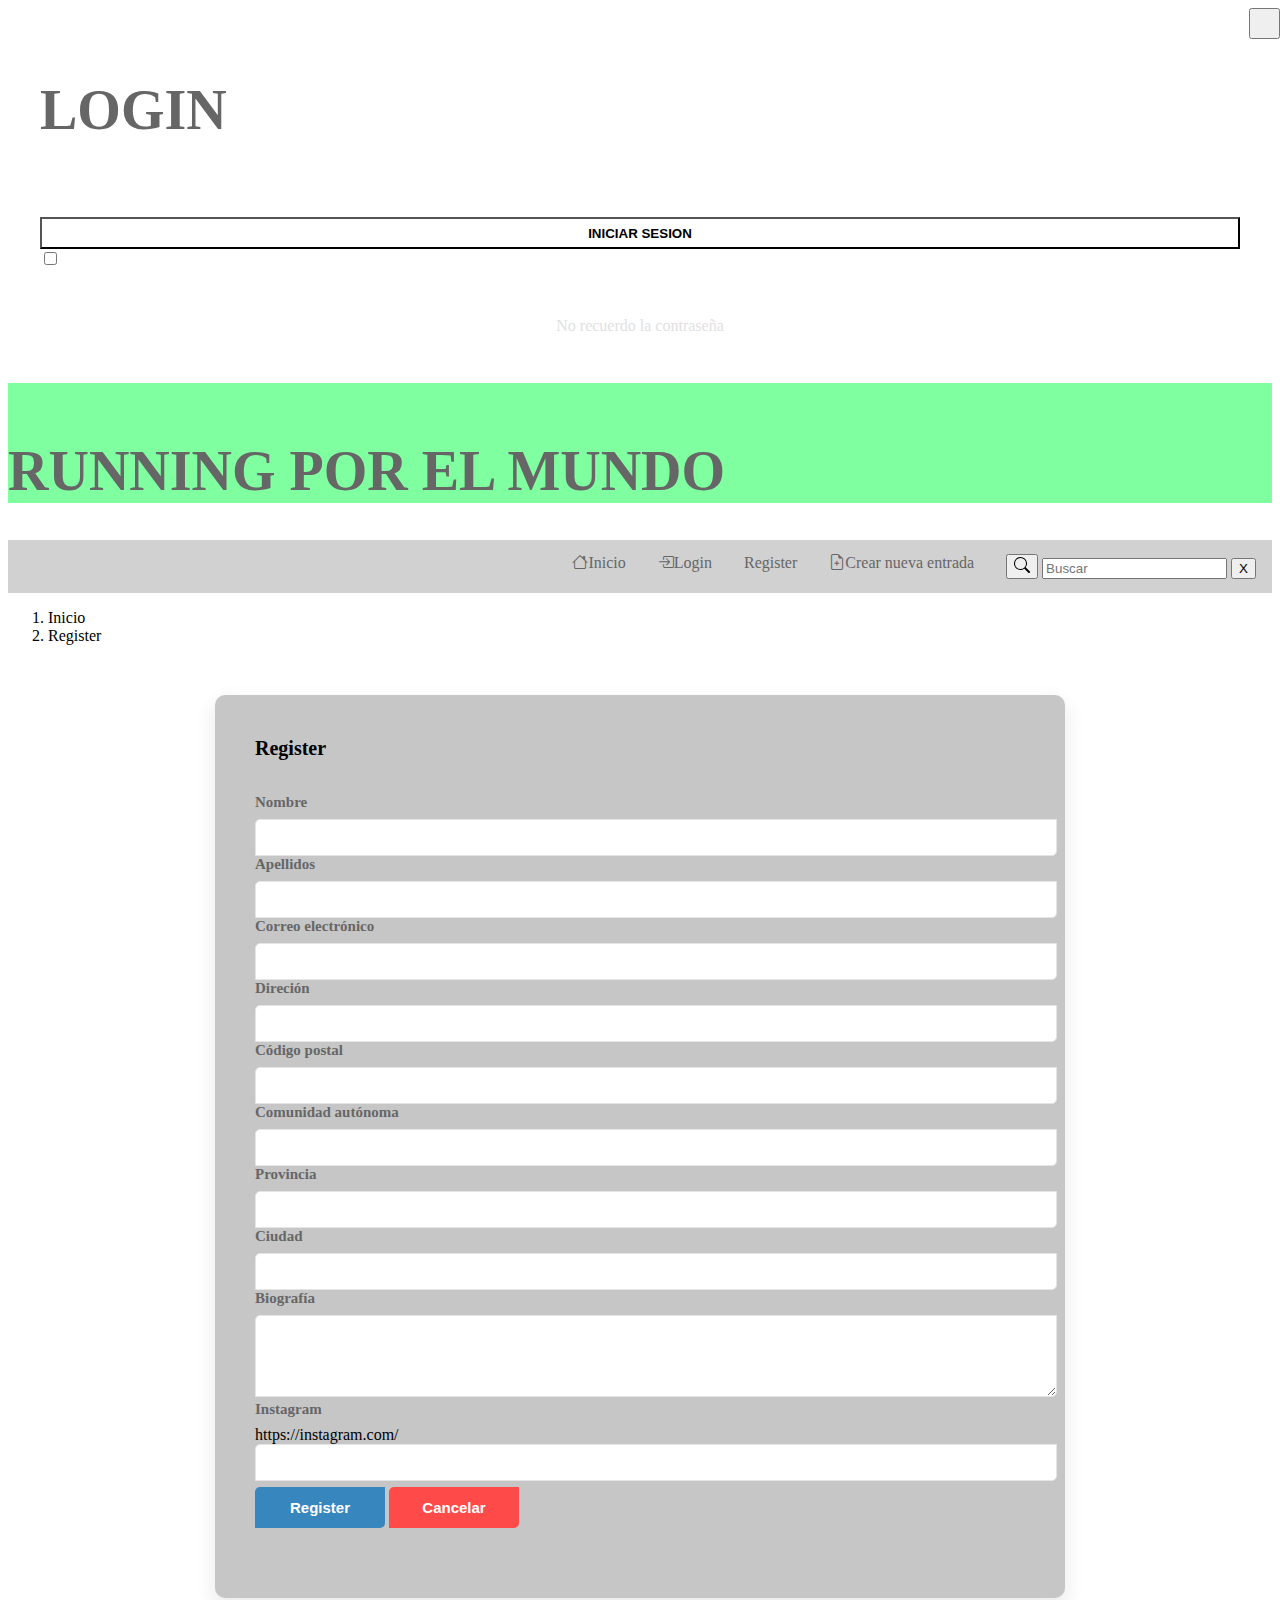
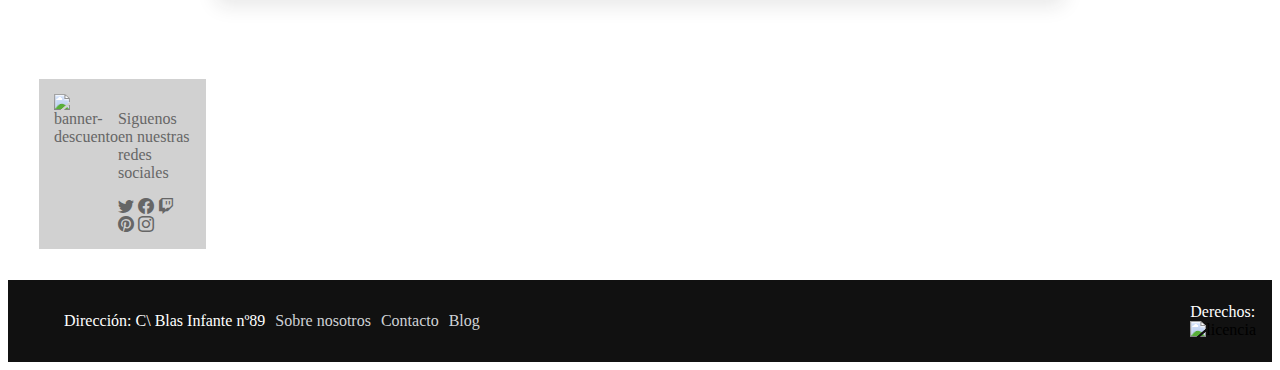
==== register.html @ 79277d88 "Arreglo 2" ====
<!DOCTYPE html>
<html lang="en">

<head>
  <meta charset="UTF-8" />
  <meta http-equiv="X-UA-Compatible" content="IE=edge" />
  <meta name="viewport" content="width=device-width, initial-scale=1.0" />
  <title>Layout responsive</title>
  <link rel="stylesheet" href="styles/styles.css" />
  <link rel="stylesheet" href="https://cdn.jsdelivr.net/npm/bootstrap-icons@1.10.3/font/bootstrap-icons.css" />
  <link href="https://cdn.jsdelivr.net/npm/bootstrap@5.3.0-alpha1/dist/css/bootstrap.min.css" rel="stylesheet"
    integrity="sha384-GLhlTQ8iRABdZLl6O3oVMWSktQOp6b7In1Zl3/Jr59b6EGGoI1aFkw7cmDA6j6gD" crossorigin="anonymous" />
  <script defer src="js/utils.js"></script>
  <script defer src="https://cdn.jsdelivr.net/npm/bootstrap@5.3.0-alpha1/dist/js/bootstrap.bundle.min.js"
    integrity="sha384-w76AqPfDkMBDXo30jS1Sgez6pr3x5MlQ1ZAGC+nuZB+EYdgRZgiwxhTBTkF7CXvN" crossorigin="anonymous">
    </script>
</head>

<body>
   <!-- MODAL -->
   <div class="modal fade" id="ModalForm" tabindex="-1" aria-hidden="true">
    <div class="modal-dialog modal-dialog-centered">
      <div class="modal-content">
        <div class="modal-body">
          <button type="button" class="btn-close btn-close-white" data-bs-dismiss="modal" aria-label="Close"></button>
          <div class="myform bg-dark bg-opacity-50">
            <h1 class="text-center">LOGIN</h1>
            <form>
              <div class="mb-3 mt-4">
                <label for="inputEmail" class="form-label">Dirección de correo</label>
                <input type="email" class="form-control" id="inputEmail"/>
              </div>
              <div class="mb-3">
                <label for="inputPass" class="form-label">Contraseña</label>
                <input type="password" class="form-control" id="inputPass" />
              </div>
              <button type="submit" class="btn btn-light mt-3">INICIAR SESION</button>
              <div class="my-3 form-check">
                <input type="checkbox" class="form-check-input" id="checkLogin" />
                <label class="form-check-label" for="checkLogin"><small>Recuerdame</small></label>
              </div>
              <p><a href="#">No recuerdo la contraseña</a></p>
            </form>
          </div>
        </div>
      </div>
    </div>
  </div>
  <!-- END MODAL-->
  <div class="container-fluid">
    <header class="row">
      <img class="logo col-1" src="img/logo.svg" alt="" />
      <h1 class="col-10 text-center">RUNNING POR EL MUNDO</h1>
    </header>
    <nav class="row">
      <ul class="m-0">
        <li>
          <a href="index.html"><i class="bi bi-house mx-2"></i>Inicio</a>
        </li>
        <li><a id="login" data-bs-toggle="modal" data-bs-target="#ModalForm"><i
              class="bi bi-box-arrow-in-right mx-2" href="#"></i>Login</a></li>
        <li><a href="register.html">Register</a></li>
        <li>
          <a href="#"><i class="bi bi-file-earmark-plus mx-2"></i>Crear nueva entrada</a>
        </li>
        <li>
          <div class="input-group col p-2">
            <button type="button" data-bs-toggle="collapse" data-bs-target=".collapseInput" aria-expanded="false"
              class="input-group-text" id="basic-addon1">
              <svg xmlns="http://www.w3.org/2000/svg" width="16" height="16" fill="currentColor" class="bi bi-search"
                viewBox="0 0 16 16">
                <path
                  d="M11.742 10.344a6.5 6.5 0 1 0-1.397 1.398h-.001c.03.04.062.078.098.115l3.85 3.85a1 1 0 0 0 1.415-1.414l-3.85-3.85a1.007 1.007 0 0 0-.115-.1zM12 6.5a5.5 5.5 0 1 1-11 0 5.5 5.5 0 0 1 11 0z">
                </path>
              </svg>
            </button>
            <input type="text" class="form-control collapse collapse-horizontal collapseInput" placeholder="Buscar"
              aria-label="Search" aria-describedby="basic-addon1" />
            <button type="button" data-bs-toggle="collapse" data-bs-target=".collapseInput"
              aria-expanded="false"
              class="input-group-text collapse collapse-horizontal input-group-text text-center collapseInput"
              aria-label="Close">X</button>
          </div>
        </li>
      </ul>
    </nav>
    <div>
      <ol class="breadcrumb">
        <li class="breadcrumb-item active">Inicio</li>
        <li class="breadcrumb-item active" aria-current="page">Register</li>
      </ol>
    </div>

    <div class="row">
      <div class="wrapper col-10 m-2">
        <form class="form-right">
          <h2 class="text-uppercase">Register</h2>
          <div class="row">
            <div class="col-sm-6 mb-3">
              <label>Nombre</label>
              <input type="text" name="nombre" id="nombre" class="input-field" required>
            </div>
            <div class="col-sm-6 mb-3">
              <label>Apellidos</label>
              <input type="text" name="apellidos" id="apellidos" class="input-field" required>
            </div>
          </div>
          <div class="mb-3">
            <label>Correo electrónico</label>
            <input type="email" class="input-field" name="email" required>
          </div>
          <div class="row">
            <div class="col-sm-6 mb-3">
              <label>Direción</label>
              <input type="text" name="dir" id="dir" class="input-field">
            </div>
            <div class="col-sm-6 mb-3">
              <label>Código postal</label>
              <input type="number" min="10000" max="99999" name="cp" id="cp" class="input-field">
            </div>
          </div>
          <div class="row">
            <div class="col-sm-4 mb-3">
              <label>Comunidad autónoma</label>
              <input type="text" name="comunidadA" id="comunidadA" class="input-field">
            </div>
            <div class="col-sm-4 mb-3">
              <label>Provincia</label>
              <input type="text" name="provin" id="provin" class="input-field">
            </div>
            <div class="col-sm-4 mb-3">
              <label>Ciudad</label>
              <input type="text" name="ciudad" id="ciudad" class="input-field">
            </div>
          </div>
          <div class="mb-3">
            <label>Biografía</label>
            <textarea name="biograf" id="biograf" rows="4" class="input-field"></textarea>
          </div>
          <div class="mb-3">
            <label>Instagram</label>
            <div class="input-group col p-2">
              <span class="input-group-text">https://instagram.com/</span>
              <input type="text" class="form-control input-field w-75" name="insta">
            </div>
          </div>
          <div class="form-field">
            <input type="submit" value="Register" class="register" name="register">
            <input type="reset" value="Cancelar" class="cancelar" name="cancelar">
          </div>
        </form>
      </div>

      <div class="sidebars col">
        <aside class="w-100 row">
          <img class="banner" id="myImg" src="img/banner.png" alt="banner-descuento" />
          <div id="redes" class="mt-4">
            <p class="text-center">Siguenos en nuestras redes sociales</p>
            <div class="row">
              <i class="bi bi-twitter col-2"></i>
              <i class="bi bi-facebook col-2"></i>
              <i class="bi bi-twitch col-2"></i>
              <i class="bi bi-pinterest col-2"></i>
              <i class="bi bi-instagram col-2"></i>
            </div>
          </div>
        </aside>
      </div>
    </div>
  </div>
  <footer class="col-12">
    <div class="footer-menu col-11">
      <ul class="f-menu">
        <li>Dirección: C\ Blas Infante nº89</li>
        <li><a href="#">Sobre nosotros</a></li>
        <li><a href="#">Contacto</a></li>
        <li><a href="#">Blog</a></li>
      </ul>
    </div>
    <div class="col">
      Derechos: <br />
      <a href="https://creativecommons.org/licenses/by-nc/4.0/" target="_blank"><img src="img/88x31.png" alt="licencia"
          class="licencia_footer" /></a>
    </div>
  </footer>
</body>

</html>
---- styles/styles.css ----
@import url("https://fonts.googleapis.com/css2?family=Merriweather:wght@300&display=swap");

.container {
  font-family: "Merriweather";
}

/* HEADER */
header {
  background-color: #7fffa0;
}

h1 {
  color: #666;
  font-size: 3.5em !important;
  align-self: center;
  font-family: Copperplate,Copperplate Gothic Light,fantasy; 
}

h2{
  font-size: 1.25rem !important;
}


/* NAV */
nav {
  background-color: #d1d1d1;
}

nav ul {
  list-style-type: none;
  display: flex;
  justify-content: center;
}

nav li a,
nav li div {
  display: block;
  color: #666 !important;
  text-align: center;
  padding: 14px 16px;
  text-decoration: none;
}

nav li a:hover {
  background-color: #a6a6a6;
  cursor: pointer;
}

nav ul li:first-child {
  margin-left: auto;
}

nav ul li:nth-of-type(6) {
  margin-left: auto;
}

/* ARTICLE */
.articulos {
  background-color: white;
  padding: 1em;
}

.textArt {
  overflow: hidden;
   display: -webkit-box;
   -webkit-line-clamp: 9;
   -webkit-box-orient: vertical;
   word-wrap: break-word;
}

.articulos img {
  width: 100%;
}

section {
  margin-bottom: 20px;
  background-color: #fff;
}

section header,
section footer {
  padding: 0.5em;
  background-color: #d1d1d1;
}

hr {
  border: 1px solid #666;
  background-color: #666;
}

/* ASIDE */
article,
aside {
  margin: 15px;
  color: #666;
  display: flex;
  justify-content: center;
}



@-webkit-keyframes zoom {
  from {
    -webkit-transform: scale(0);
  }

  to {
    -webkit-transform: scale(1);
  }
}

@keyframes zoom {
  from {
    transform: scale(0);
  }

  to {
    transform: scale(1);
  }
}

.close {
  position: absolute;
  right: 35px;
  top: 27px;
  font-size: 40px;
  font-weight: bold;
  transition: 0.3s;
  border: 0;
}

.close:hover,
.close:focus {
  color: #bbb;
  text-decoration: none;
  cursor: pointer;
}

.info {
  width: 95%;
  margin-top: 15px;
  margin-left: 5%;
}

aside {
  background-color: #d1d1d1;
  width: 137px;
  padding: 15px;
}

.sidebars {
  padding: 1em;
}

a {
  color: black;
  text-decoration: none !important;
}

a:hover {
  color: #4967ff;
}

/* FOOTER */
footer {
  align-items: center;
  display: flex;
  justify-content: space-between;
  padding: 1em;
  background: #111;
  color: #fff;
}

.footer-menu {
  float: right;
}

.footer-menu ul {
  display: flex;
}

.footer-menu ul li {
  padding-right: 10px;
  display: block;
}

.footer-menu ul li a {
  color: #cfd2d6;
  text-decoration: none;
}

.footer-menu ul li a:hover {
  color: #27bcda;
}

@media screen and (min-width: 375px) and (max-width: 667px) and (orientation: portrait) {
  .container {
    display: flex;
    flex-direction: column;
  }
}

/* VIDEO */
#myVideo {
  position: fixed;
  right: 0;
  bottom: 0;
  min-width: 100%;
  min-height: 100%;
}

.contentVideo {
  position: fixed;
  bottom: 0;
  right: 0;
  background: rgba(0, 0, 0, 0.5);
  color: #f1f1f1;
  width: 100%;
  padding: 20px;
}

.ocultar {
  display: none !important;
}

.myBtn {
  width: 200px;
  font-size: 18px;
  padding: 10px;
  border: none;
  background: #000;
  color: #fff;
  cursor: pointer;
}

.myBtn:hover {
  background: #ddd;
  color: black;
}

.texto_animado {
  position: relative;
  animation-name: example;
  animation-duration: 4s;
  animation-delay: 3s;
}

#myCloseBtn {
  position: absolute;
  top: 1em;
  right: 1em;
  color: white !important;
  background-color: red;
}

@keyframes example {
  0% {
    left: 0px;
    top: 0px;
  }
  50% {
    left: 200px;
  }

  100% {
    left: 0px;
    top: 0px;
  }
}

/* MODAL */

#ModalForm .modal-cont {
  width: 80% !important;
  margin: 0 auto !important;
}

#ModalForm .modal-body {
  padding: 0 !important;
}
#ModalForm .btn-close {
  position: absolute !important;
  right: 0 !important;
  padding: 1em !important;
}

#ModalForm .myform {
  padding: 2em !important;
  max-width: 100% !important;
  color: #fff !important;
}
@media (max-width: 576px) {
  #ModalForm .myform {
    max-width: 90% !important;
    margin: 0 auto !important;
  }
}
#ModalForm .form-control:focus {
  box-shadow: inset 0 -1px 0 #7e7e7e !important;
}
#ModalForm .form-control {
  background-color: inherit !important;
  color: #fff !important;
  padding-left: 0 !important;
  border: 0 !important;
  border-radius: 0 !important;
  border-bottom: 1px solid #fff !important;
  -webkit-border-radius: 0 !important;
  -moz-border-radius: 0 !important;
  -ms-border-radius: 0 !important;
  -o-border-radius: 0 !important;
}
#ModalForm .myform .btn {
  width: 100% !important;
  font-weight: 800 !important;
  background-color: #fff !important;
  border-radius: 0 !important;
  padding: 0.5em 0 !important;
  -webkit-border-radius: 0 !important;
  -moz-border-radius: 0 !important;
  -ms-border-radius: 0 !important;
  -o-border-radius: 0 !important;
}
#ModalForm .myform .btn:hover {
  background-color: inherit !important;
  color: #fff !important;
  border-color: #fff !important;
}
#ModalForm p {
  text-align: center !important;
  padding-top: 2em !important;
  color: grey !important;
}
#ModalForm p a {
  color: #e1e1e1 !important;
  text-decoration: none !important;
}
#ModalForm p a:hover {
  color: #fff !important;
}

/* REGISTER */
@import url("https://fonts.googleapis.com/css2?family=Poppins:wght@300;400;500;600;700;800;900&display=swap");

.wrapper {
  max-width: 850px;
  background-color: #c6c6c6;
  border-radius: 10px;
  position: relative;
  display: flex;
  margin: 50px auto;
  box-shadow: 0 8px 20px 0px #1f1f1f1a;
  overflow: hidden;
}

.wrapper h2 {
  font-weight: 700;
  font-size: 25px;
  padding: 5px 0 0;
  margin-bottom: 34px;
  pointer-events: none;
}

.wrapper .form-right {
  padding: 20px 40px;
  position: relative;
  width: 100%;
}

.wrapper .form-right h2 {
  color: black;
}

.wrapper .form-right label {
  font-weight: 600;
  font-size: 15px;
  color: #666;
  display: block;
  margin-bottom: 8px;
}

.wrapper .form-right .input-field {
  width: 100%;
  padding: 10px 15px;
  border: 1px solid #e5e5e5;
  border-top-left-radius: 5px;
  border-bottom-right-radius: 5px;
  outline: none;
  color: #333;
}

.wrapper .form-right .input-field:focus {
  border: 1px solid #31a031;
}

.wrapper .option {
  display: block;
  position: relative;
  padding-left: 30px;
  margin-bottom: 12px;
  font-size: 0.95rem;
  font-weight: 900;
  cursor: pointer;
  user-select: none;
}

.wrapper .option input {
  position: absolute;
  opacity: 0;
  cursor: pointer;
  height: 0;
  width: 0;
}

.wrapper .checkmark {
  position: absolute;
  top: 0;
  left: 0;
  height: 18px;
  width: 18px;
  background-color: #fff;
  border: 2px solid #ddd;
  border-radius: 2px;
}

.wrapper .option:hover input ~ .checkmark {
  background-color: #f1f1f1;
}

.wrapper .option input:checked ~ .checkmark {
  border: 2px solid #e5e5e5;
  background-color: #fff;
  transition: 300ms ease-in-out all;
}

.wrapper .checkmark:after {
  content: "\2713";
  position: absolute;
  display: none;
  color: #3786bd;
  font-size: 1rem;
}

.wrapper .option input:checked ~ .checkmark:after {
  display: block;
}

.wrapper .option .checkmark:after {
  left: 2px;
  top: -4px;
  width: 5px;
  height: 10px;
}

.wrapper .register {
  padding: 12px;
  background: #3786bd;
  border-top-left-radius: 5px;
  border-bottom-right-radius: 5px;
  width: 130px;
  border: none;
  margin: 6px 0 50px 0px;
  cursor: pointer;
  color: #fff;
  font-weight: 700;
  font-size: 15px;
}

.wrapper .cancelar {
  padding: 12px;
  background: #ff4a4a;
  border-top-left-radius: 5px;
  border-bottom-right-radius: 5px;
  width: 130px;
  border: none;
  margin: 6px 0 50px 0px;
  cursor: pointer;
  color: #fff;
  font-weight: 700;
  font-size: 15px;
}

.wrapper .register:hover {
  background-color: #3785bde0;
}

.wrapper .cancelar:hover {
  background-color: #ff6767;
}

.wrapper a {
  text-decoration: none;
}

@media (max-width: 860.5px) {
  .wrapper {
    margin: 50px 5px;
  }
}

@media (max-width: 767.5px) {
  .wrapper {
    flex-direction: column;
    margin: 30px 20px;
  }
}

@media (max-width: 575px) {
  .wrapper {
    margin: 30px 15px;
  }
  .wrapper .form-right {
    padding: 25px;
  }
}

/* BOTON CAMBIO DE TEMA */

#switch {
  position: relative;
  display: inline-block;
  width: 60px;
  height: 34px;
}

#switch input { 
  opacity: 0;
  width: 0;
  height: 0;
}

.slider {
  position: absolute;
  cursor: pointer;
  top: 0;
  left: 0;
  right: 0;
  bottom: 0;
  background-color:var(--color-fuente);
  -webkit-transition: .4s;
  transition: .4s;
}

.slider:before {
  position: absolute;
  content: "";
  height: 26px;
  width: 26px;
  left: 4px;
  bottom: 4px;
  background-color:var(--color-fondo);
  -webkit-transition: .4s;
  transition: .4s;
}

input:checked + .slider {
  background-color: var(--color-fuente);
}

input:focus + .slider {
  box-shadow: 0 0 1px var(--color-fuente);
}

input:checked + .slider:before {
  -webkit-transform: translateX(26px);
  -ms-transform: translateX(26px);
  transform: translateX(26px);
}

.slider.round {
  border-radius: 34px;
}

.slider.round:before {
  border-radius: 50%;
}

/* RESPONSIVE */
@media (max-width: 1250px) {
  .textArt {
     -webkit-line-clamp: 6;
  }
  h1 {
    font-size: 3em !important;
  }
}

@media (max-width: 1000px) {
  .textArt {
     -webkit-line-clamp: 4;
  }
  h1 {
    font-size: 2.5em !important;
  }
}

@media (max-width: 767px) {
  .textArt {
     -webkit-line-clamp: 2;
  }
  h1 {
    font-size: 1.5em !important;
  }
  
}
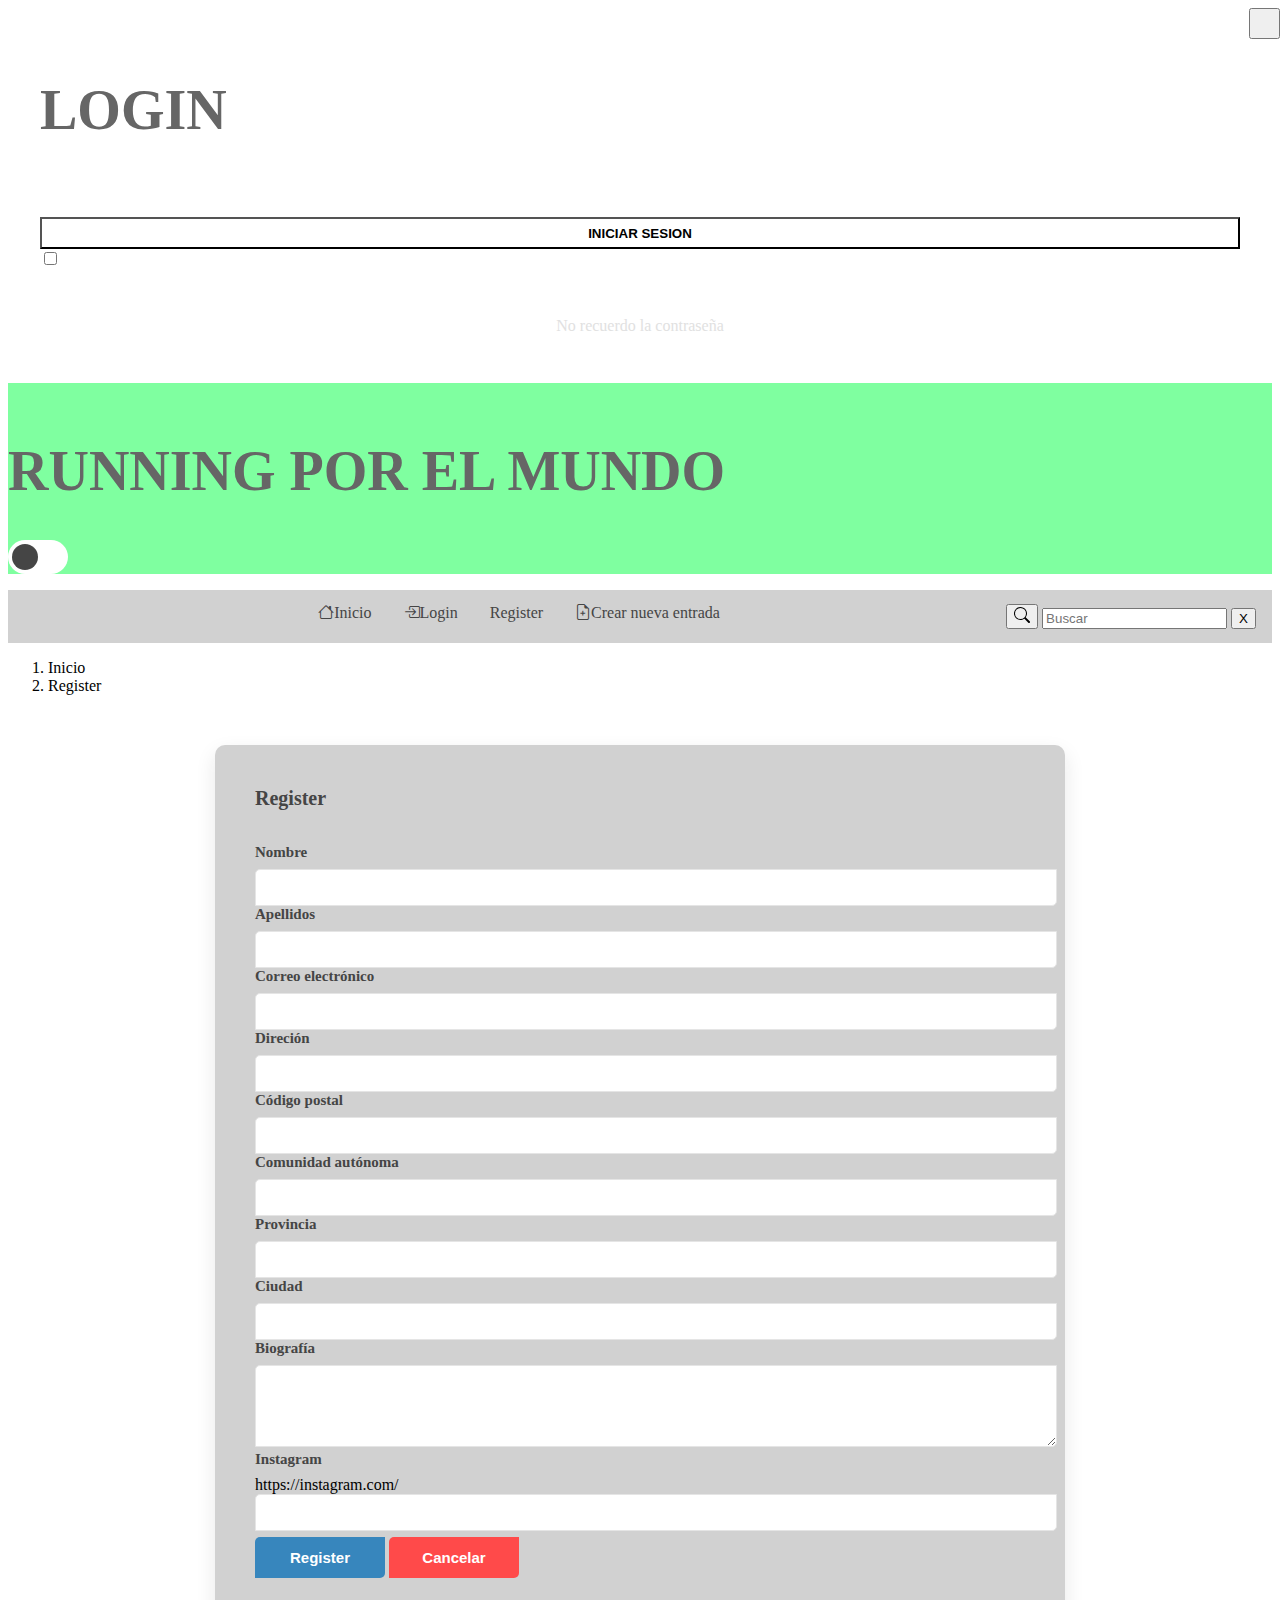
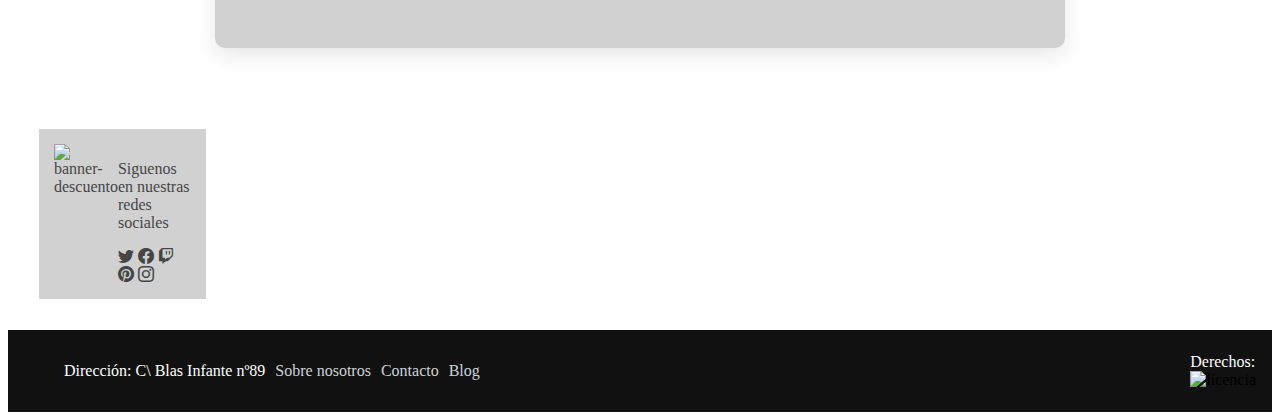
==== commit e11e62c6: "Subida proyecto" ====
--- a/register.html
+++ b/register.html
@@ -5,6 +5,7 @@
   <meta charset="UTF-8" />
   <meta http-equiv="X-UA-Compatible" content="IE=edge" />
   <meta name="viewport" content="width=device-width, initial-scale=1.0" />
+  <meta name="description" content="Autor: Alvaro Jurado Ortiz">
   <title>Layout responsive</title>
   <link rel="stylesheet" href="styles/styles.css" />
   <link rel="stylesheet" href="https://cdn.jsdelivr.net/npm/bootstrap-icons@1.10.3/font/bootstrap-icons.css" />
@@ -47,18 +48,24 @@
     </div>
   </div>
   <!-- END MODAL-->
-  <div class="container-fluid">
+  <div class="container-fluid fondo">
     <header class="row">
       <img class="logo col-1" src="img/logo.svg" alt="" />
       <h1 class="col-10 text-center">RUNNING POR EL MUNDO</h1>
+      <div class="col text-center">
+        <label class="mt-4" id="switch">
+          <input type="checkbox">
+          <span class="slider round"></span>
+        </label>
+      </div>
     </header>
     <nav class="row">
       <ul class="m-0">
         <li>
           <a href="index.html"><i class="bi bi-house mx-2"></i>Inicio</a>
         </li>
-        <li><a id="login" data-bs-toggle="modal" data-bs-target="#ModalForm"><i
-              class="bi bi-box-arrow-in-right mx-2" href="#"></i>Login</a></li>
+        <li id="login" data-bs-toggle="modal" data-bs-target="#ModalForm"><i
+              class="bi bi-box-arrow-in-right mx-2"></i>Login</li>
         <li><a href="register.html">Register</a></li>
         <li>
           <a href="#"><i class="bi bi-file-earmark-plus mx-2"></i>Crear nueva entrada</a>
@@ -85,7 +92,7 @@
       </ul>
     </nav>
     <div>
-      <ol class="breadcrumb">
+      <ol class="breadcrumb prueba">
         <li class="breadcrumb-item active">Inicio</li>
         <li class="breadcrumb-item active" aria-current="page">Register</li>
       </ol>
@@ -170,7 +177,7 @@
   </div>
   <footer class="col-12">
     <div class="footer-menu col-11">
-      <ul class="f-menu">
+      <ul class="f-menu row">
         <li>Dirección: C\ Blas Infante nº89</li>
         <li><a href="#">Sobre nosotros</a></li>
         <li><a href="#">Contacto</a></li>
@@ -179,8 +186,8 @@
     </div>
     <div class="col">
       Derechos: <br />
-      <a href="https://creativecommons.org/licenses/by-nc/4.0/" target="_blank"><img src="img/88x31.png" alt="licencia"
-          class="licencia_footer" /></a>
+      <a href="https://creativecommons.org/licenses/by-nc/4.0/" target="_blank"><img src="img/88x31.png"
+          alt="licencia" class="licencia_footer" /></a>
     </div>
   </footer>
 </body>
--- a/styles/styles.css
+++ b/styles/styles.css
@@ -2,6 +2,23 @@
 
 .container {
   font-family: "Merriweather";
+}
+
+body{
+  background-color: var(--color-fuente);
+}
+
+/* VARIABLES */
+:root {
+  --color-fuente: #ffffff;
+  --color-fondo: #454545;
+  --color-barras: #d1d1d1;
+}
+
+[tema="light"]{
+  --color-fuente: #454545;
+  --color-fondo: #fff;
+  --color-barras: #131313;
 }
 
 /* HEADER */
@@ -23,7 +40,7 @@
 
 /* NAV */
 nav {
-  background-color: #d1d1d1;
+  background-color: var(--color-barras);
 }
 
 nav ul {
@@ -33,15 +50,15 @@
 }
 
 nav li a,
-nav li div {
+nav li div, #login {
   display: block;
-  color: #666 !important;
+  color: var(--color-fondo) !important;
   text-align: center;
   padding: 14px 16px;
   text-decoration: none;
 }
 
-nav li a:hover {
+nav li a:hover, #login:hover{
   background-color: #a6a6a6;
   cursor: pointer;
 }
@@ -50,13 +67,13 @@
   margin-left: auto;
 }
 
-nav ul li:nth-of-type(6) {
+nav ul li:nth-of-type(5) {
   margin-left: auto;
 }
 
 /* ARTICLE */
 .articulos {
-  background-color: white;
+  background-color: var(--color-fuente);
   padding: 1em;
 }
 
@@ -66,6 +83,7 @@
    -webkit-line-clamp: 9;
    -webkit-box-orient: vertical;
    word-wrap: break-word;
+   color: var(--color-fondo);
 }
 
 .articulos img {
@@ -74,25 +92,26 @@
 
 section {
   margin-bottom: 20px;
-  background-color: #fff;
+  background-color: var(--color-fuente);
+  color: var(--color-fondo);
 }
 
 section header,
 section footer {
   padding: 0.5em;
-  background-color: #d1d1d1;
+  background-color: var(--color-barras);
 }
 
 hr {
-  border: 1px solid #666;
-  background-color: #666;
+  border: 1px solid var(--color-fondo) !important;
+  background-color: var(--color-fondo) !important;
 }
 
 /* ASIDE */
 article,
 aside {
   margin: 15px;
-  color: #666;
+  color: var(--color-fondo);
   display: flex;
   justify-content: center;
 }
@@ -143,13 +162,14 @@
 }
 
 aside {
-  background-color: #d1d1d1;
+  background-color: var(--color-barras);
   width: 137px;
   padding: 15px;
 }
 
 .sidebars {
   padding: 1em;
+  background-color: var(--color-fuente);;
 }
 
 a {
@@ -249,8 +269,6 @@
   position: absolute;
   top: 1em;
   right: 1em;
-  color: white !important;
-  background-color: red;
 }
 
 @keyframes example {
@@ -344,7 +362,7 @@
 
 .wrapper {
   max-width: 850px;
-  background-color: #c6c6c6;
+  background-color: var(--color-barras);
   border-radius: 10px;
   position: relative;
   display: flex;
@@ -368,13 +386,13 @@
 }
 
 .wrapper .form-right h2 {
-  color: black;
+  color: var(--color-fondo);
 }
 
 .wrapper .form-right label {
   font-weight: 600;
   font-size: 15px;
-  color: #666;
+  color: var(--color-fondo);
   display: block;
   margin-bottom: 8px;
 }
@@ -386,7 +404,7 @@
   border-top-left-radius: 5px;
   border-bottom-right-radius: 5px;
   outline: none;
-  color: #333;
+  color: var(--color-fondo);
 }
 
 .wrapper .form-right .input-field:focus {
@@ -492,6 +510,15 @@
   text-decoration: none;
 }
 
+.fondo{
+  background-color: var(--color-fuente);
+}
+
+.prueba{
+  --bs-breadcrumb-divider-color: var(--color-fondo) !important;
+  --bs-breadcrumb-item-active-color: var(--color-fondo) !important;
+}
+
 @media (max-width: 860.5px) {
   .wrapper {
     margin: 50px 5px;
@@ -515,7 +542,6 @@
 }
 
 /* BOTON CAMBIO DE TEMA */
-
 #switch {
   position: relative;
   display: inline-block;
@@ -585,13 +611,24 @@
   }
 }
 
-@media (max-width: 1000px) {
+@media (max-width: 1008px) {
   .textArt {
      -webkit-line-clamp: 4;
   }
   h1 {
     font-size: 2.5em !important;
   }
+  #switch {
+    width: 40px;
+    height: 24px;
+  }
+  .slider:before {
+    height: 18px;
+    width: 18px;
+    left: 2px;
+    bottom: 2px;
+  }
+  
 }
 
 @media (max-width: 767px) {
